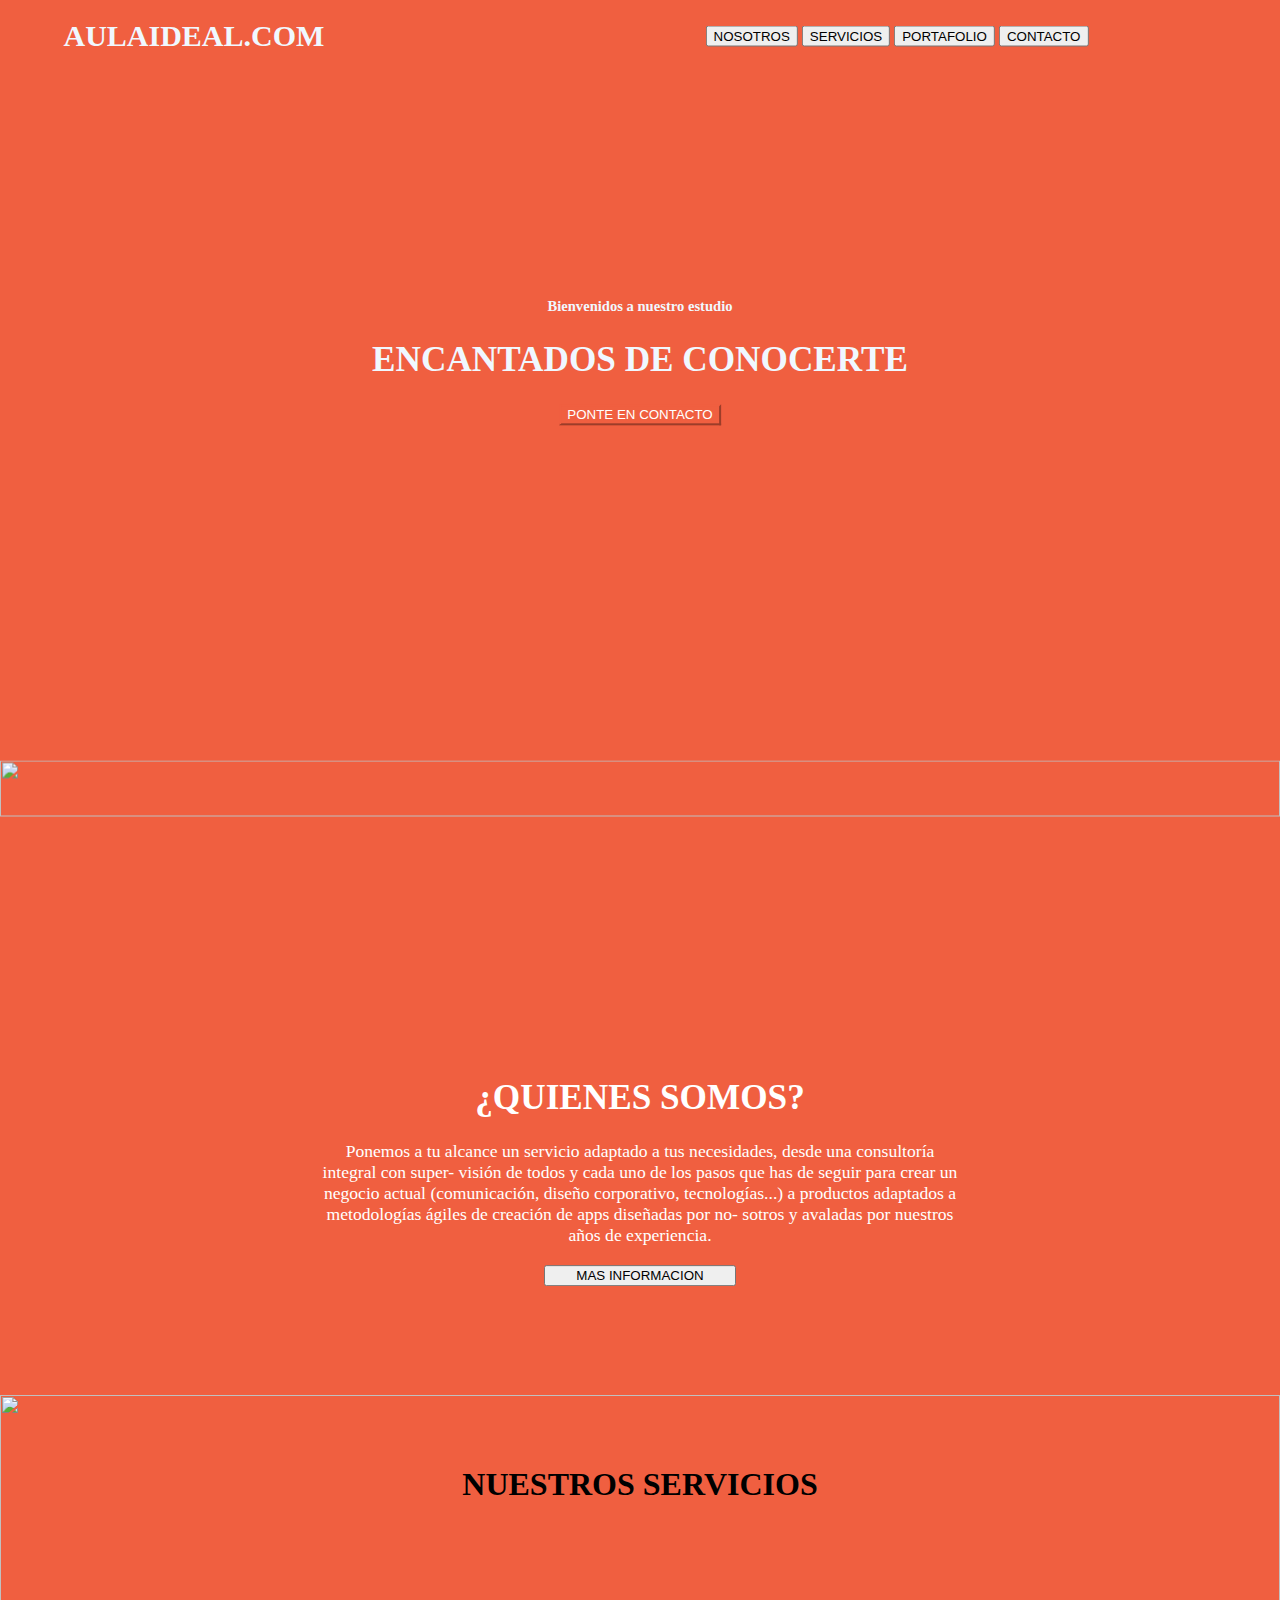
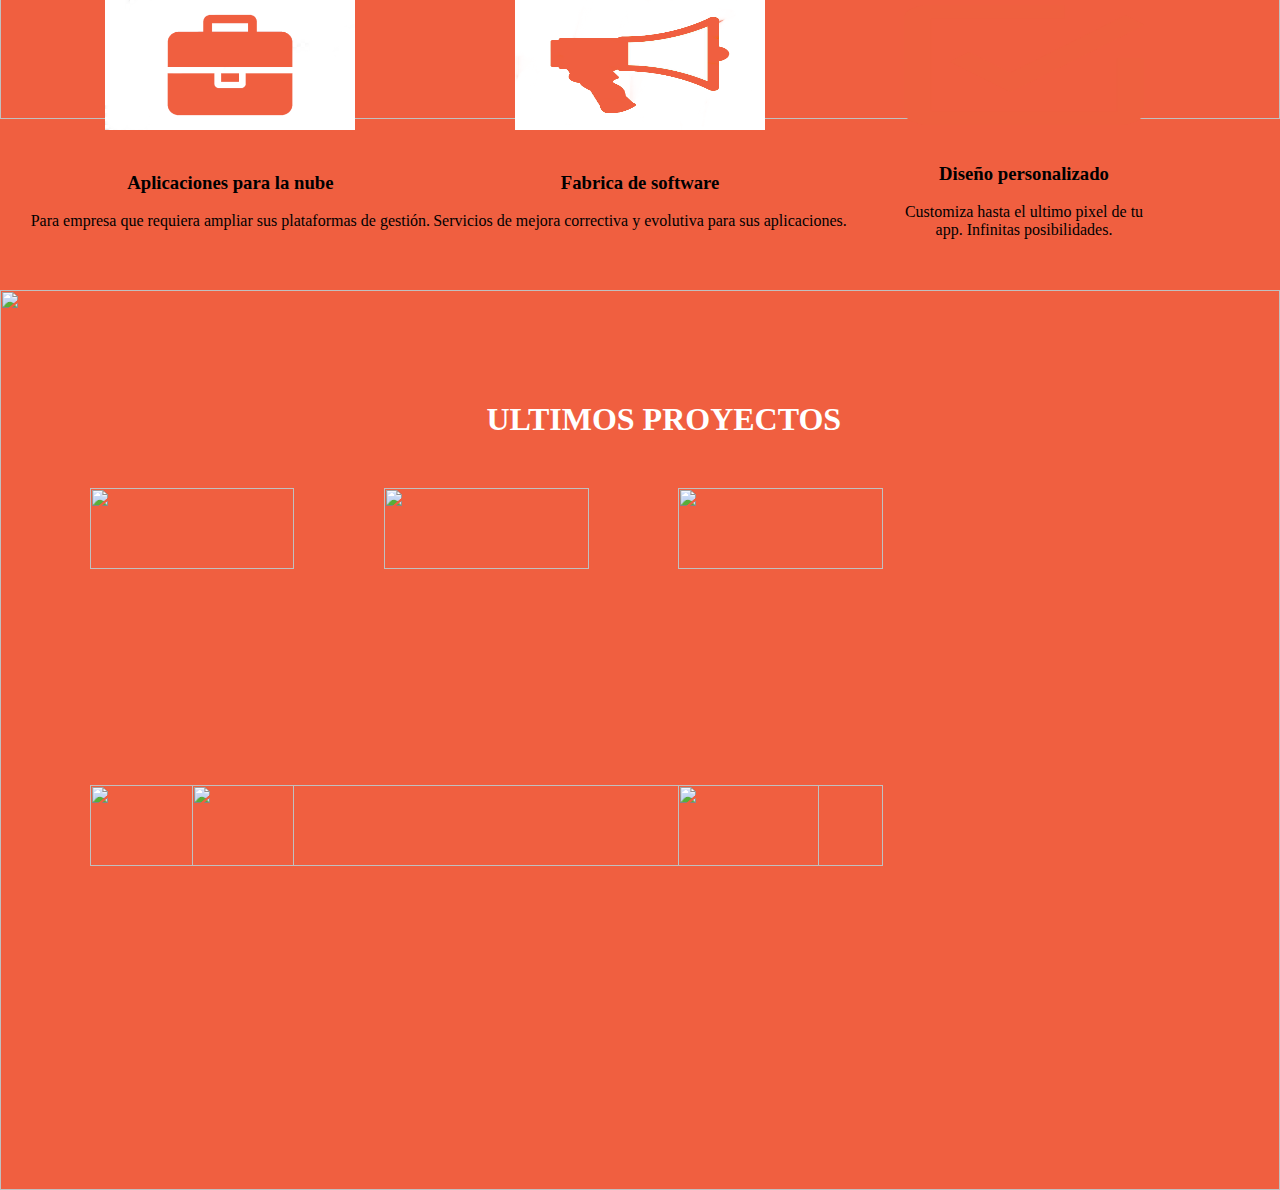
==== index.html @ 3834bddb "tercera parte" ====
<!DOCTYPE html>
<html lang="en">
<head>
    <meta charset="UTF-8">
    <meta http-equiv="X-UA-Compatible" content="IE=edge">
    <meta name="viewport" content="width=device-width, initial-scale=1.0">
    <title>Sanbox</title>
    <link rel="stylesheet" href="css/bootstrap-grid.css">
    <link rel="stylesheet" href="css/bootstrap-flex.min.css.map">
    <link rel="stylesheet" href="css/bootstrap-reboot.css">
    <link rel="stylesheet" href="css/bootstrap.css">
    <link rel="stylesheet" href="css/font-awesome.css">
    <link rel="stylesheet" href="style.css">
    <script src="js/bootstrap.js"></script>
    <script src="js/jquery.min.js"></script>
</head>
<body Style="margin: 0"> 
    <header>

    <section> 
        <div class="fondo">
            
            <div class="tituloarriba"> <Tittle> AULAIDEAL.COM </Tittle> 
            </div>
            <div class="botones">   
                <button id=" NOSOTROS" > NOSOTROS</button> 
                <button id=" SERVICIOS" > SERVICIOS</button> 
                <button id=" PORTAFOLIO" > PORTAFOLIO</button> 
                <button id=" CONTACTO" > CONTACTO</button>     
            </div> 
        </div>
    </header>  

    <div class="titulogrande">

        <div align="center"> <h5> Bienvenidos a nuestro estudio</h5></div> 
            
        <div align="center"> <h1> ENCANTADOS DE CONOCERTE</h1></div>
    
    
        <div align="center"> <button id="PONTENCONTACTO" >PONTE EN CONTACTO</button></div>
        
        
    </div>
    
    </section>
    <section class=" naranja">
        <img id="primera" src="img/nosotros.svg">
        <div class="texto">

            <center><h1> ¿QUIENES SOMOS?</h1>
            <p> Ponemos a tu alcance un servicio
                adaptado a tus necesidades, desde
                 
                una consultoría integral con super-
                visión de todos y cada uno de los
                
                pasos que has de seguir para crear un
                negocio actual (comunicación, diseño
                corporativo, tecnologías...) a productos
                adaptados a metodologías ágiles de
                
                creación de apps diseñadas por no-
                sotros y avaladas por nuestros años
                
                de experiencia.</p></center>
    
            <center><button id="MASINFORMACION">MAS INFORMACION</button></center>
    
    
        </div>

    </section>
    <section class="blanco">
        <img id="bla" src="img/blanco.png">
        <div class="caja">
            <div class="Nuestroservicios">

                <h1>NUESTROS SERVICIOS</h1>
            </div>
        </div>

    
        <img id="portafolio" src="img/iconos/hola43.png">
        <div class="apps">

            <center><h3>Aplicaciones para la nube</h3>

            <p>Para empresa que requiera ampliar sus 
                plataformas de gestión.</p>

            </center>

        </div>

        <img id="chorote" src="img/iconos/holaa432.png">
        <div class="fabrica">

            <center><h3>Fabrica de software</h3>

            <p>Servicios de mejora correctiva y evolutiva para sus aplicaciones.</p>

            </center>

        </div>
        
        <img id="check" src="img//iconos/check.png">
        
        
        
        <div class="diseño">

            <center><h3>Diseño personalizado</h3>

            <p>Customiza hasta el ultimo pixel de tu app. Infinitas posibilidades.</p>

            </center>

        </div>







    </section>

<section>
    <img id="gris" src="img/gris.png">
    <div class=" titulo">

        <h1>  ULTIMOS PROYECTOS  </h1>

    </div>
    <img id="bote" src="img/proyecto1.svg">
    <img id="tarta" src="img/proyecto2.svg">
    <img id="proyecto3" src="img/proyecto3.svg">
    <img id="proyecto4" src="img/proyecto4.svg">
    <img id="proyecto5" src="img/proyecto5.svg">
    <img id="proyecto6" src="img/proyecto6.svg">
</section>
    
        
    
     
    
    

</body>
</html>
---- style.css ----
@font-face {
    font-family: 'opensans-regular-webfont';
    src: url(font/opensans-regular-webfont.woff);
    
}

    
.fondo{
    background-image: url(img/fondo-bienvenido-grande.jpg);
    background-size: cover;
    height: 80%;
    width: 100%;
    color:aliceblue ;
    position:absolute;
    top:0% ;
    left: 0%;
    transform: translate(-0%, -0%);
}
 .tituloarriba{
    font-family: 'opensans-regular-webfont';
    margin: 0rem auto;  
    font-weight: bolder;
    font-size: 30px;
    padding-top: 500px;
    position:absolute;
    top:0% ;
    left: 7%;
    transform: translate(-10%, -90%);
 }
.botones{
    display: flex;
    justify-content: flex-end;
    flex-direction: row;
    flex-wrap: wrap;
    display: inline-block;
    position:absolute;
    top:5% ;
    right: 3%;
    transform: translate(-40%, -50%);
    
    

}

.bootstrap-flex{

    display:flex;
    flex-direction: row;
    background-color: rgba(0, 0, 0, 0.5);
    justify-content: center;
    

}
#NOSOTROS{
    
    background-color: transparent;
}
    

#PONTENCONTACTO{
    background-color:#f05f40;
    color:white;
    border-color: #f05f40;
}
.titulogrande{
    margin: 5rem auto;  
    color: aliceblue;
    position:absolute;
    top:30% ;
    left: 50%;
    transform: translate(-50%, -50%);
    font-size: 110%;
    
}

Body {background-color : #f05f40;
    display:flex ;
    position:static;

}

#pontecontacto{

    padding: 10px;
    height:0%;

}

.texto{
    
    color: white;
    position:absolute;
    top:130% ;
    left: 50%;
    transform: translate(-50%, -50%);
    font-size: 110%;
    justify-content: center;
}
#primera{
    position:absolute;
    top:97% ;
    left: 50%;
    transform: translate(-50%, -50%);
    height: 25%;
    width: 100%;

}
#MASINFORMACION{
    width: 30%;
}
#bla{
    position:absolute;
    top: 185% ;
    left: 50%;
    transform: translate(-50%, -50%); 
    height: 60%;
    width:100%;

}
.Nuestroservicios{

    position:absolute;
    top:165% ;
    left: 50%;
    transform: translate(-50%, -50%);

}
#portafolio{

    position:absolute;
    top:185% ;
    left: 18%;
    transform: translate(-50%, -50%); 
    height: 130px;
    width: 250px;


}
.apps{
    position:absolute;
    top:200% ;
    left: 18%;
    transform: translate(-50%, -50%);
    justify-content: center;
}
.fabrica{
    position:absolute;
    top:200% ;
    left: 50%;
    transform: translate(-50%, -50%);
    justify-content: center;
}
#chorote{

    position:absolute;
    top:185% ;
    left: 50%;
    transform: translate(-50%, -50%); 
    height: 130px;
    width: 250px;


}
.diseño{
    position:absolute;
    top:200% ;
    left: 80%;
    transform: translate(-50%, -50%);
    justify-content: center;
}
#check{

    position:absolute;
    top:185% ;
    left: 80%;
    transform: translate(-50%, -50%); 
    height: 120px;
    width: 240px;


}
#gris{
    position:absolute;
    top: 260% ;
    left: 50%;
    transform: translate(-50%, -50%); 
    height: 100%;
    width:100%
}
.titulo{
    position:absolute;
    top: 255% ;
    left: 88%;
    transform: translate(-50%, -50%); 
    height: 70%;
    width:100%;
    color: white;
}

#bote{
    position:absolute;
    top: 247% ;
    left: 27%;
    transform: translate(-50%, -50%); 
    height: 30%;
    width:40%;
}
#tarta{
    position:absolute;
    top: 247% ;
    left: 50%;
    transform: translate(-50%, -50%); 
    height: 30%;
    width:40%;
}
#proyecto3{
    position:absolute;
    top: 247% ;
    left: 73%;
    transform: translate(-50%, -50%); 
    height: 30%;
    width:40%;
}
#proyecto4{

    position:absolute;
    top: 280% ;
    left:27%;
    transform: translate(-50%, -50%); 
    height: 30%;
    width:40%;
}
#proyecto5{

    position:absolute;
    top: 280% ;
    left:50%;
    transform: translate(-50%, -50%); 
    height: 30%;
    width:70%;


}
#proyecto6{

    position:absolute;
    top: 280% ;
    left:73%;
    transform: translate(-50%, -50%); 
    height: 30%;
    width:40%;


}
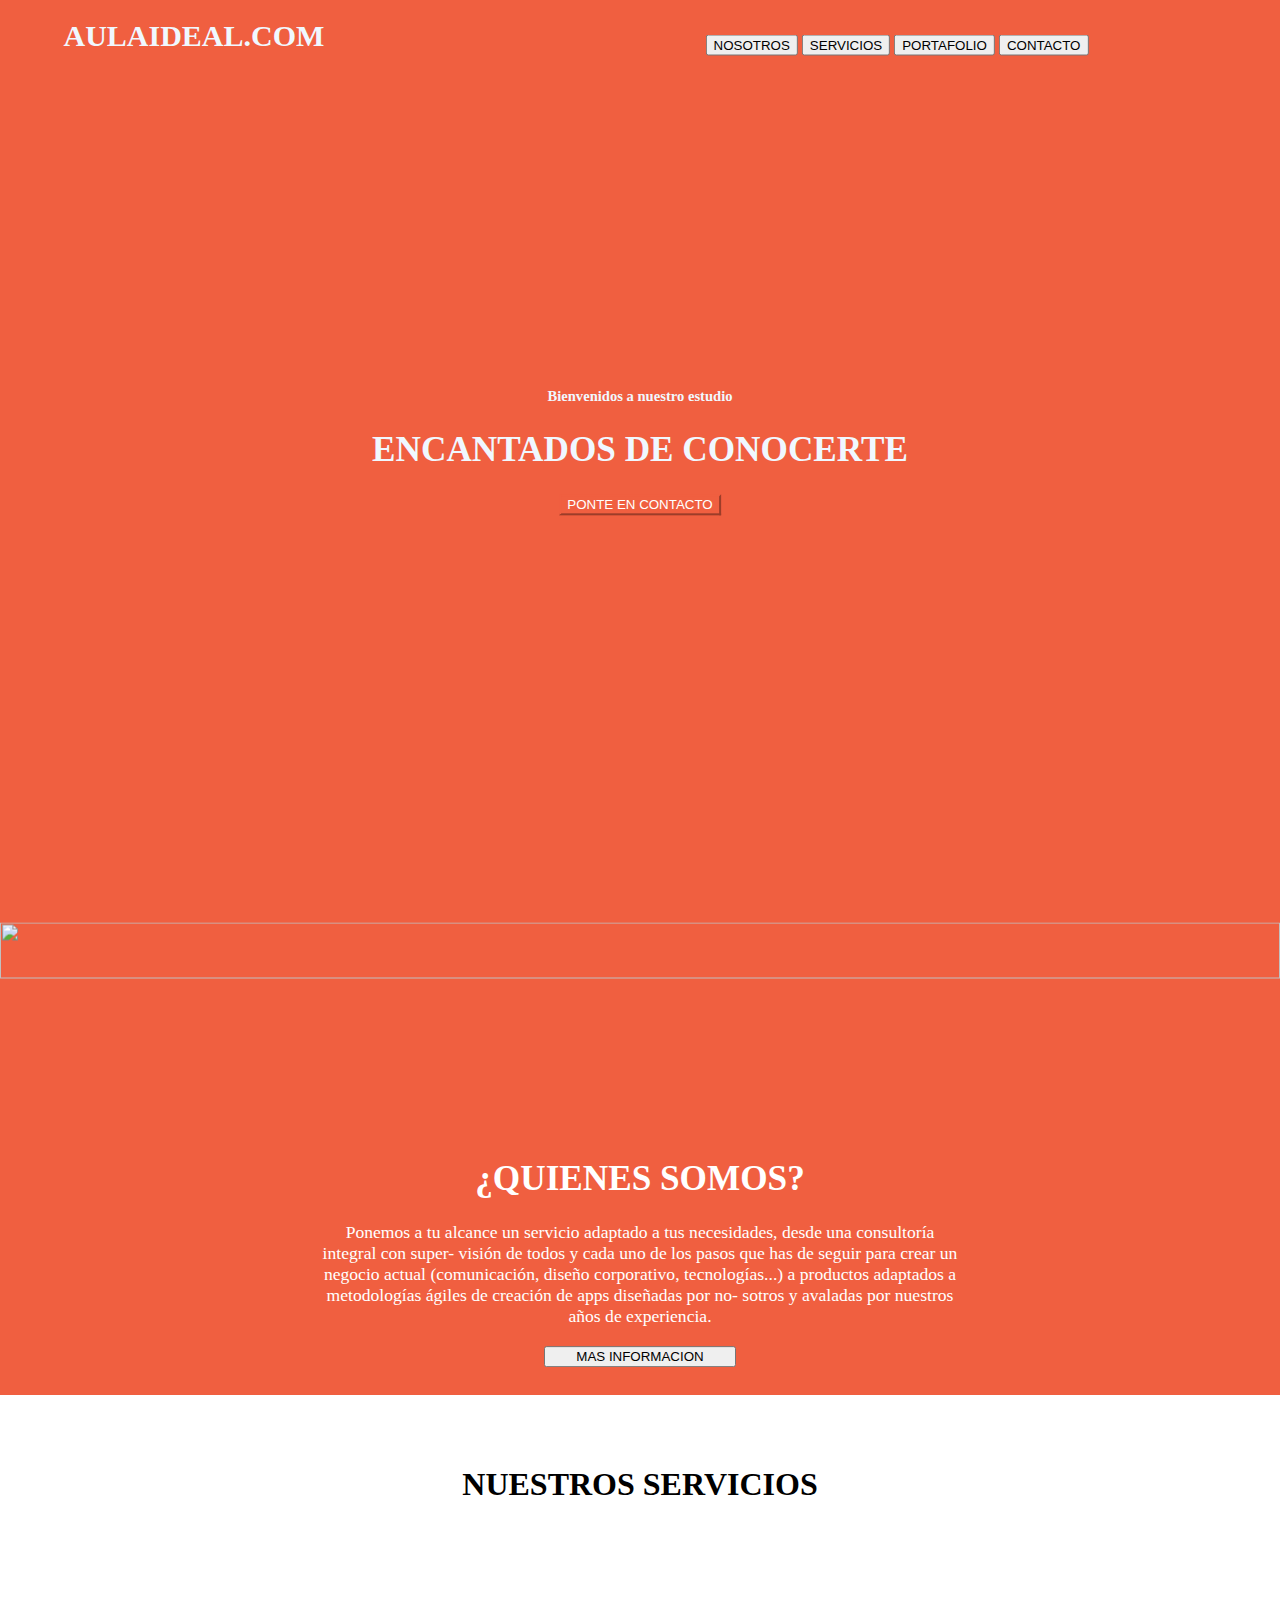
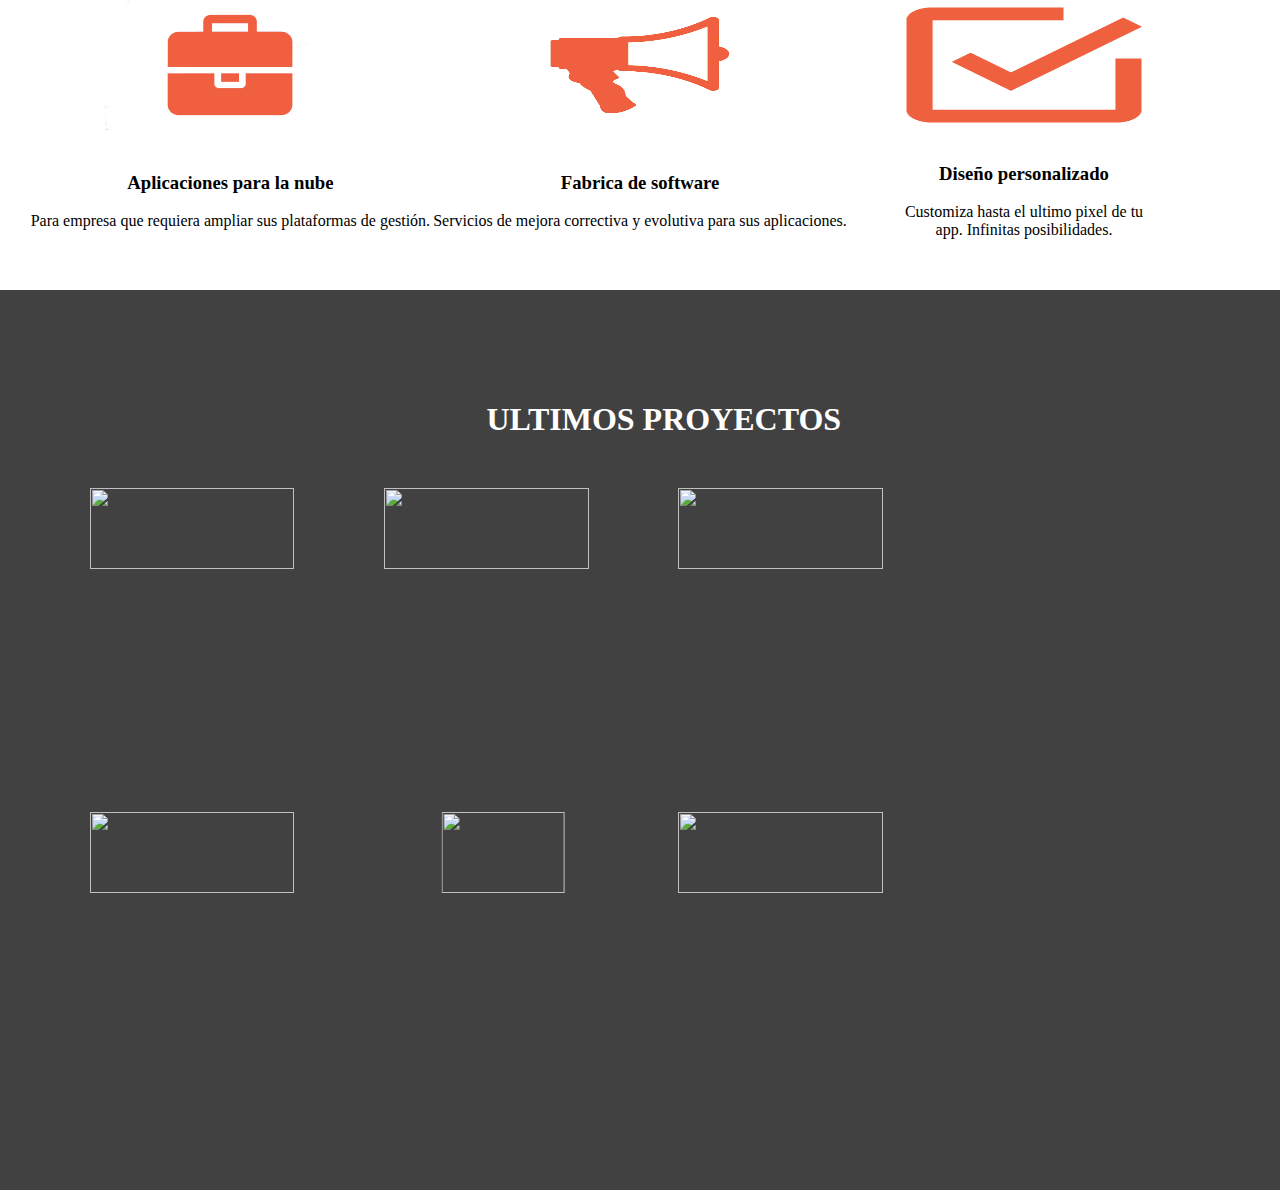
==== commit fa818d0c: "parte4." ====
--- a/index.html
+++ b/index.html
@@ -16,7 +16,7 @@
 </head>
 <body Style="margin: 0"> 
     <header>
-
+<div class="bootstrap-flex.min.css">
     <section> 
         <div class="fondo">
             
@@ -29,6 +29,7 @@
                 <button id=" CONTACTO" > CONTACTO</button>     
             </div> 
         </div>
+</div>
     </header>  
 
     <div class="titulogrande">
@@ -94,15 +95,15 @@
         </div>
 
         <img id="chorote" src="img/iconos/holaa432.png">
-        <div class="fabrica">
+            <div class="fabrica">
 
-            <center><h3>Fabrica de software</h3>
+                <center><h3>Fabrica de software</h3>
 
-            <p>Servicios de mejora correctiva y evolutiva para sus aplicaciones.</p>
+                <p>Servicios de mejora correctiva y evolutiva para sus aplicaciones.</p>
 
-            </center>
+                </center>
 
-        </div>
+            </div>
         
         <img id="check" src="img//iconos/check.png">
         
@@ -117,12 +118,6 @@
             </center>
 
         </div>
-
-
-
-
-
-
 
     </section>
 
@@ -139,10 +134,7 @@
     <img id="proyecto4" src="img/proyecto4.svg">
     <img id="proyecto5" src="img/proyecto5.svg">
     <img id="proyecto6" src="img/proyecto6.svg">
-</section>
-    
-        
-    
+</section> 
      
     
     
--- a/style.css
+++ b/style.css
@@ -8,7 +8,7 @@
 .fondo{
     background-image: url(img/fondo-bienvenido-grande.jpg);
     background-size: cover;
-    height: 80%;
+    height: 100%;
     width: 100%;
     color:aliceblue ;
     position:absolute;
@@ -66,7 +66,7 @@
     margin: 5rem auto;  
     color: aliceblue;
     position:absolute;
-    top:30% ;
+    top:40% ;
     left: 50%;
     transform: translate(-50%, -50%);
     font-size: 110%;
@@ -90,7 +90,7 @@
     
     color: white;
     position:absolute;
-    top:130% ;
+    top:139% ;
     left: 50%;
     transform: translate(-50%, -50%);
     font-size: 110%;
@@ -98,7 +98,7 @@
 }
 #primera{
     position:absolute;
-    top:97% ;
+    top:115% ;
     left: 50%;
     transform: translate(-50%, -50%);
     height: 25%;
@@ -174,8 +174,8 @@
     top:185% ;
     left: 80%;
     transform: translate(-50%, -50%); 
-    height: 120px;
-    width: 240px;
+    height: 115px;
+    width: 235px;
 
 
 }
@@ -224,7 +224,7 @@
 #proyecto4{
 
     position:absolute;
-    top: 280% ;
+    top: 283% ;
     left:27%;
     transform: translate(-50%, -50%); 
     height: 30%;
@@ -233,18 +233,18 @@
 #proyecto5{
 
     position:absolute;
-    top: 280% ;
+    top: 283% ;
     left:50%;
     transform: translate(-50%, -50%); 
     height: 30%;
-    width:70%;
+    width:31%;
 
 
 }
 #proyecto6{
 
     position:absolute;
-    top: 280% ;
+    top: 283% ;
     left:73%;
     transform: translate(-50%, -50%); 
     height: 30%;
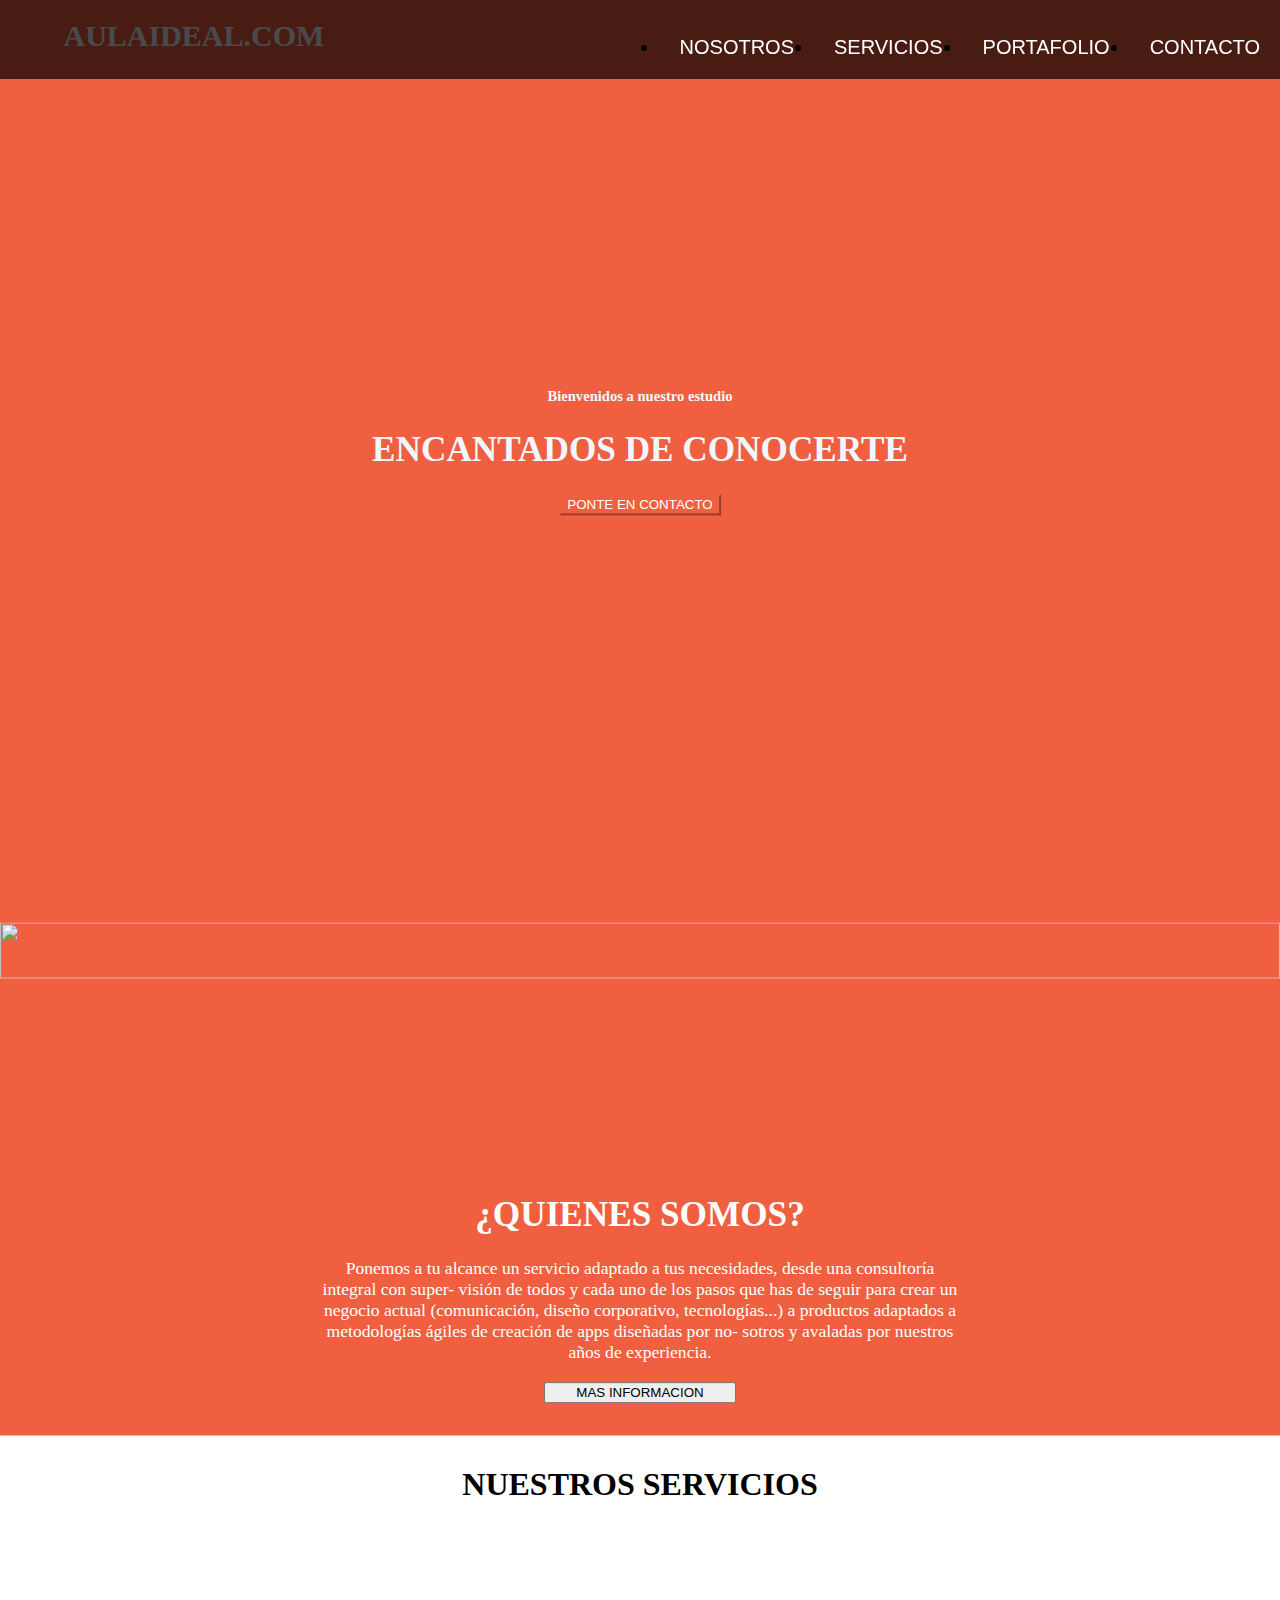
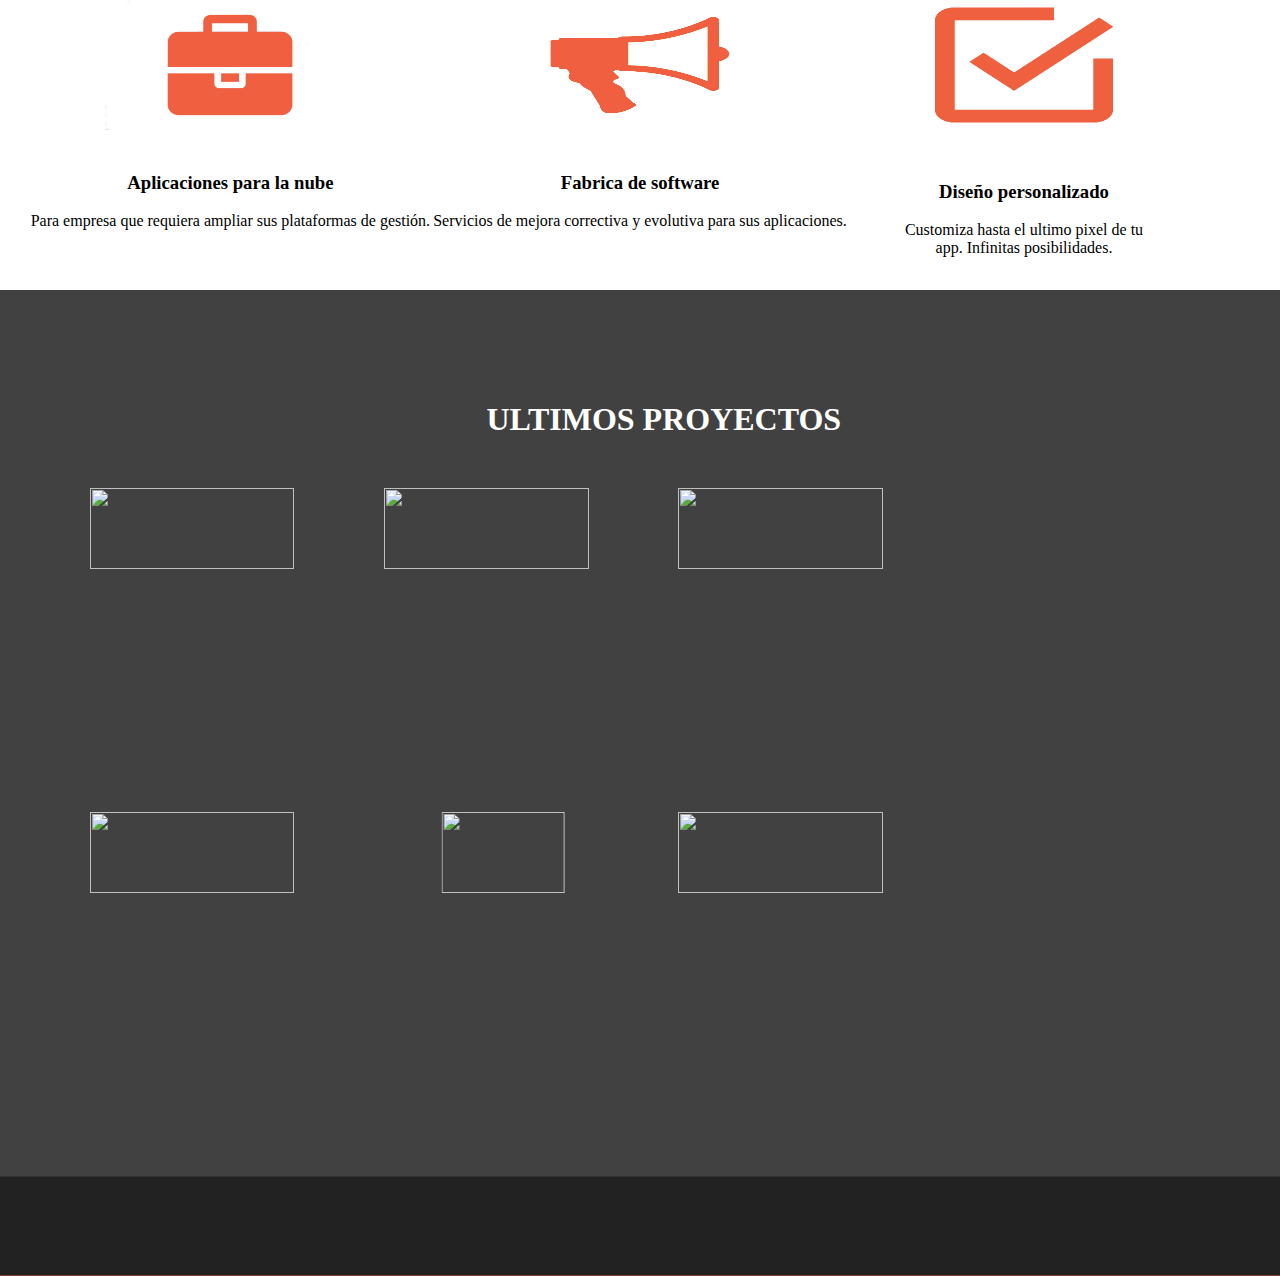
==== commit e218be5e: "casi completo" ====
--- a/index.html
+++ b/index.html
@@ -1,5 +1,6 @@
 <!DOCTYPE html>
 <html lang="en">
+
 <head>
     <meta charset="UTF-8">
     <meta http-equiv="X-UA-Compatible" content="IE=edge">
@@ -14,61 +15,78 @@
     <script src="js/bootstrap.js"></script>
     <script src="js/jquery.min.js"></script>
 </head>
-<body Style="margin: 0"> 
+
+<body Style="margin: 0">
+    <header class="encabezado  ">
+        
+        <nav>   
+
+            <ul>
+                <li><a href="#">NOSOTROS</a></li>
+                <li><a href="#">SERVICIOS</a></li>
+                <li><a href="#">PORTAFOLIO</a></l>
+                <li><a href="#">CONTACTO</a></li>
+
+            </ul>
+        </nav>
+    </header>
+
     <header>
-<div class="bootstrap-flex.min.css">
-    <section> 
-        <div class="fondo">
-            
-            <div class="tituloarriba"> <Tittle> AULAIDEAL.COM </Tittle> 
+
+        <section>
+            <div class="fondo">
+
+                <div class="tituloarriba">
+                    <Tittle> AULAIDEAL.COM </Tittle>
+                </div>
+
             </div>
-            <div class="botones">   
-                <button id=" NOSOTROS" > NOSOTROS</button> 
-                <button id=" SERVICIOS" > SERVICIOS</button> 
-                <button id=" PORTAFOLIO" > PORTAFOLIO</button> 
-                <button id=" CONTACTO" > CONTACTO</button>     
-            </div> 
-        </div>
-</div>
-    </header>  
+
+    </header>
 
     <div class="titulogrande">
 
-        <div align="center"> <h5> Bienvenidos a nuestro estudio</h5></div> 
-            
-        <div align="center"> <h1> ENCANTADOS DE CONOCERTE</h1></div>
-    
-    
-        <div align="center"> <button id="PONTENCONTACTO" >PONTE EN CONTACTO</button></div>
-        
-        
+        <div align="center">
+            <h5> Bienvenidos a nuestro estudio</h5>
+        </div>
+
+        <div align="center">
+            <h1> ENCANTADOS DE CONOCERTE</h1>
+        </div>
+
+
+        <div align="center"> <button id="PONTENCONTACTO">PONTE EN CONTACTO</button></div>
+
+
     </div>
-    
+
     </section>
     <section class=" naranja">
         <img id="primera" src="img/nosotros.svg">
         <div class="texto">
 
-            <center><h1> ¿QUIENES SOMOS?</h1>
-            <p> Ponemos a tu alcance un servicio
-                adaptado a tus necesidades, desde
-                 
-                una consultoría integral con super-
-                visión de todos y cada uno de los
-                
-                pasos que has de seguir para crear un
-                negocio actual (comunicación, diseño
-                corporativo, tecnologías...) a productos
-                adaptados a metodologías ágiles de
-                
-                creación de apps diseñadas por no-
-                sotros y avaladas por nuestros años
-                
-                de experiencia.</p></center>
-    
+            <center>
+                <h1> ¿QUIENES SOMOS?</h1>
+                <p> Ponemos a tu alcance un servicio
+                    adaptado a tus necesidades, desde
+
+                    una consultoría integral con super-
+                    visión de todos y cada uno de los
+
+                    pasos que has de seguir para crear un
+                    negocio actual (comunicación, diseño
+                    corporativo, tecnologías...) a productos
+                    adaptados a metodologías ágiles de
+
+                    creación de apps diseñadas por no-
+                    sotros y avaladas por nuestros años
+
+                    de experiencia.</p>
+            </center>
+
             <center><button id="MASINFORMACION">MAS INFORMACION</button></center>
-    
-    
+
+
         </div>
 
     </section>
@@ -81,39 +99,42 @@
             </div>
         </div>
 
-    
+
         <img id="portafolio" src="img/iconos/hola43.png">
         <div class="apps">
 
-            <center><h3>Aplicaciones para la nube</h3>
+            <center>
+                <h3>Aplicaciones para la nube</h3>
 
-            <p>Para empresa que requiera ampliar sus 
-                plataformas de gestión.</p>
+                <p>Para empresa que requiera ampliar sus
+                    plataformas de gestión.</p>
 
             </center>
 
         </div>
 
         <img id="chorote" src="img/iconos/holaa432.png">
-            <div class="fabrica">
+        <div class="fabrica">
 
-                <center><h3>Fabrica de software</h3>
+            <center>
+                <h3>Fabrica de software</h3>
 
                 <p>Servicios de mejora correctiva y evolutiva para sus aplicaciones.</p>
 
-                </center>
+            </center>
 
-            </div>
-        
+        </div>
+
         <img id="check" src="img//iconos/check.png">
-        
-        
-        
+
+
+
         <div class="diseño">
 
-            <center><h3>Diseño personalizado</h3>
+            <center>
+                <h3>Diseño personalizado</h3>
 
-            <p>Customiza hasta el ultimo pixel de tu app. Infinitas posibilidades.</p>
+                <p>Customiza hasta el ultimo pixel de tu app. Infinitas posibilidades.</p>
 
             </center>
 
@@ -121,24 +142,22 @@
 
     </section>
 
-<section>
-    <img id="gris" src="img/gris.png">
-    <div class=" titulo">
+    <section>
+        <img id="gris" src="img/gris.png">
+        <div class=" titulo">
 
-        <h1>  ULTIMOS PROYECTOS  </h1>
+            <h1> ULTIMOS PROYECTOS </h1>
 
-    </div>
-    <img id="bote" src="img/proyecto1.svg">
-    <img id="tarta" src="img/proyecto2.svg">
-    <img id="proyecto3" src="img/proyecto3.svg">
-    <img id="proyecto4" src="img/proyecto4.svg">
-    <img id="proyecto5" src="img/proyecto5.svg">
-    <img id="proyecto6" src="img/proyecto6.svg">
-</section> 
-     
-    
-    
+        </div>
+        <img id="bote" src="img/proyecto1.svg">
+        <img id="tarta" src="img/proyecto2.svg">
+        <img id="proyecto3" src="img/proyecto3.svg">
+        <img id="proyecto4" src="img/proyecto4.svg">
+        <img id="proyecto5" src="img/proyecto5.svg">
+        <img id="proyecto6" src="img/proyecto6.svg">
+    </section>
+    <img id="pie" src="img/piedepag.png">
 
 </body>
-</html>
 
+</html>--- a/style.css
+++ b/style.css
@@ -1,254 +1,297 @@
 @font-face {
     font-family: 'opensans-regular-webfont';
     src: url(font/opensans-regular-webfont.woff);
+
+}
+
+.encabezado {
+    background: rgba(0, 0, 0, 0.7);
+    width: 100%;
+    position: fixed;
+    z-index: 100;
+}
+
+nav {
+    float: right;
+}
+
+nav ul li {
+    float: left;
+    font-family: Arial, Helvetica, sans-serif;
+    ;
+    font-size: 20px;
+}
+
+nav ul li a {
+    display: block;
+    padding: 20px;
+    color: #fff;
+    text-decoration: none;
     
 }
 
-    
-.fondo{
+nav ul li:hover {
+    background: #f05f40;
+}
+
+
+.fondo {
     background-image: url(img/fondo-bienvenido-grande.jpg);
     background-size: cover;
     height: 100%;
     width: 100%;
-    color:aliceblue ;
-    position:absolute;
-    top:0% ;
+    color: aliceblue;
+    position: absolute;
+    top: 0%;
     left: 0%;
     transform: translate(-0%, -0%);
 }
- .tituloarriba{
+
+.tituloarriba {
     font-family: 'opensans-regular-webfont';
-    margin: 0rem auto;  
+    margin: 0rem auto;
     font-weight: bolder;
     font-size: 30px;
     padding-top: 500px;
-    position:absolute;
-    top:0% ;
+    position: absolute;
+    top: 0%;
     left: 7%;
     transform: translate(-10%, -90%);
- }
-.botones{
+}
+
+.bootstrap-flex {
+
     display: flex;
-    justify-content: flex-end;
-    flex-direction: row;
-    flex-wrap: wrap;
-    display: inline-block;
-    position:absolute;
-    top:5% ;
-    right: 3%;
-    transform: translate(-40%, -50%);
-    
-    
-
-}
-
-.bootstrap-flex{
-
-    display:flex;
     flex-direction: row;
     background-color: rgba(0, 0, 0, 0.5);
     justify-content: center;
-    
-
-}
-#NOSOTROS{
-    
+
+
+}
+
+#NOSOTROS {
+
     background-color: transparent;
 }
-    
-
-#PONTENCONTACTO{
-    background-color:#f05f40;
-    color:white;
+
+
+#PONTENCONTACTO {
+    background-color: #f05f40;
+    color: white;
     border-color: #f05f40;
 }
-.titulogrande{
-    margin: 5rem auto;  
+
+.titulogrande {
+    margin: 5rem auto;
     color: aliceblue;
-    position:absolute;
-    top:40% ;
+    position: absolute;
+    top: 40%;
     left: 50%;
     transform: translate(-50%, -50%);
     font-size: 110%;
-    
-}
-
-Body {background-color : #f05f40;
-    display:flex ;
-    position:static;
-
-}
-
-#pontecontacto{
+
+}
+
+Body {
+    background-color: #f05f40;
+    display: flex;
+    position: static;
+
+}
+
+#pontecontacto {
 
     padding: 10px;
-    height:0%;
-
-}
-
-.texto{
-    
+    height: 0%;
+
+}
+
+.texto {
+
     color: white;
-    position:absolute;
-    top:139% ;
+    position: absolute;
+    top: 143%;
     left: 50%;
     transform: translate(-50%, -50%);
     font-size: 110%;
     justify-content: center;
 }
-#primera{
-    position:absolute;
-    top:115% ;
+
+#primera {
+    position: absolute;
+    top: 115%;
     left: 50%;
     transform: translate(-50%, -50%);
     height: 25%;
     width: 100%;
 
 }
-#MASINFORMACION{
+
+#MASINFORMACION {
     width: 30%;
 }
-#bla{
-    position:absolute;
-    top: 185% ;
-    left: 50%;
-    transform: translate(-50%, -50%); 
-    height: 60%;
-    width:100%;
-
-}
-.Nuestroservicios{
-
-    position:absolute;
-    top:165% ;
-    left: 50%;
-    transform: translate(-50%, -50%);
-
-}
-#portafolio{
-
-    position:absolute;
-    top:185% ;
+
+#bla {
+    position: absolute;
+    top: 189%;
+    left: 50%;
+    transform: translate(-50%, -50%);
+    height: 59%;
+    width: 100%;
+
+}
+
+.Nuestroservicios {
+
+    position: absolute;
+    top: 165%;
+    left: 50%;
+    transform: translate(-50%, -50%);
+
+}
+
+#portafolio {
+
+    position: absolute;
+    top: 185%;
     left: 18%;
-    transform: translate(-50%, -50%); 
+    transform: translate(-50%, -50%);
     height: 130px;
     width: 250px;
 
 
 }
-.apps{
-    position:absolute;
-    top:200% ;
+
+.apps {
+    position: absolute;
+    top: 200%;
     left: 18%;
     transform: translate(-50%, -50%);
     justify-content: center;
 }
-.fabrica{
-    position:absolute;
-    top:200% ;
-    left: 50%;
-    transform: translate(-50%, -50%);
-    justify-content: center;
-}
-#chorote{
-
-    position:absolute;
-    top:185% ;
-    left: 50%;
-    transform: translate(-50%, -50%); 
+
+.fabrica {
+    position: absolute;
+    top: 200%;
+    left: 50%;
+    transform: translate(-50%, -50%);
+    justify-content: center;
+}
+
+#chorote {
+
+    position: absolute;
+    top: 185%;
+    left: 50%;
+    transform: translate(-50%, -50%);
     height: 130px;
     width: 250px;
 
 
 }
-.diseño{
-    position:absolute;
-    top:200% ;
+
+.diseño {
+    position: absolute;
+    top: 202%;
     left: 80%;
     transform: translate(-50%, -50%);
     justify-content: center;
 }
-#check{
-
-    position:absolute;
-    top:185% ;
+
+#check {
+
+    position: absolute;
+    top: 185%;
     left: 80%;
-    transform: translate(-50%, -50%); 
+    transform: translate(-50%, -50%);
     height: 115px;
-    width: 235px;
-
-
-}
-#gris{
-    position:absolute;
-    top: 260% ;
-    left: 50%;
-    transform: translate(-50%, -50%); 
+    width: 178px;
+
+
+}
+
+#gris {
+    position: absolute;
+    top: 260%;
+    left: 50%;
+    transform: translate(-50%, -50%);
     height: 100%;
-    width:100%
-}
-.titulo{
-    position:absolute;
-    top: 255% ;
+    width: 100%
+}
+
+.titulo {
+    position: absolute;
+    top: 255%;
     left: 88%;
-    transform: translate(-50%, -50%); 
+    transform: translate(-50%, -50%);
     height: 70%;
-    width:100%;
+    width: 100%;
     color: white;
 }
 
-#bote{
-    position:absolute;
-    top: 247% ;
+#bote {
+    position: absolute;
+    top: 247%;
     left: 27%;
-    transform: translate(-50%, -50%); 
-    height: 30%;
-    width:40%;
-}
-#tarta{
-    position:absolute;
-    top: 247% ;
-    left: 50%;
-    transform: translate(-50%, -50%); 
-    height: 30%;
-    width:40%;
-}
-#proyecto3{
-    position:absolute;
-    top: 247% ;
+    transform: translate(-50%, -50%);
+    height: 30%;
+    width: 40%;
+}
+
+#tarta {
+    position: absolute;
+    top: 247%;
+    left: 50%;
+    transform: translate(-50%, -50%);
+    height: 30%;
+    width: 40%;
+}
+
+#proyecto3 {
+    position: absolute;
+    top: 247%;
     left: 73%;
-    transform: translate(-50%, -50%); 
-    height: 30%;
-    width:40%;
-}
-#proyecto4{
-
-    position:absolute;
-    top: 283% ;
-    left:27%;
-    transform: translate(-50%, -50%); 
-    height: 30%;
-    width:40%;
-}
-#proyecto5{
-
-    position:absolute;
-    top: 283% ;
-    left:50%;
-    transform: translate(-50%, -50%); 
-    height: 30%;
-    width:31%;
-
-
-}
-#proyecto6{
-
-    position:absolute;
-    top: 283% ;
-    left:73%;
-    transform: translate(-50%, -50%); 
-    height: 30%;
-    width:40%;
-
-
-}+    transform: translate(-50%, -50%);
+    height: 30%;
+    width: 40%;
+}
+
+#proyecto4 {
+
+    position: absolute;
+    top: 283%;
+    left: 27%;
+    transform: translate(-50%, -50%);
+    height: 30%;
+    width: 40%;
+}
+
+#proyecto5 {
+
+    position: absolute;
+    top: 283%;
+    left: 50%;
+    transform: translate(-50%, -50%);
+    height: 30%;
+    width: 31%;
+
+
+}
+
+#proyecto6 {
+
+    position: absolute;
+    top: 283%;
+    left: 73%;
+    transform: translate(-50%, -50%);
+    height: 30%;
+    width: 40%;
+}
+#pie{
+    position: absolute;
+    top: 314%;
+    left: 50%;
+    transform: translate(-50%, -50%);
+    height: 11%;
+    width: 100%;
+}
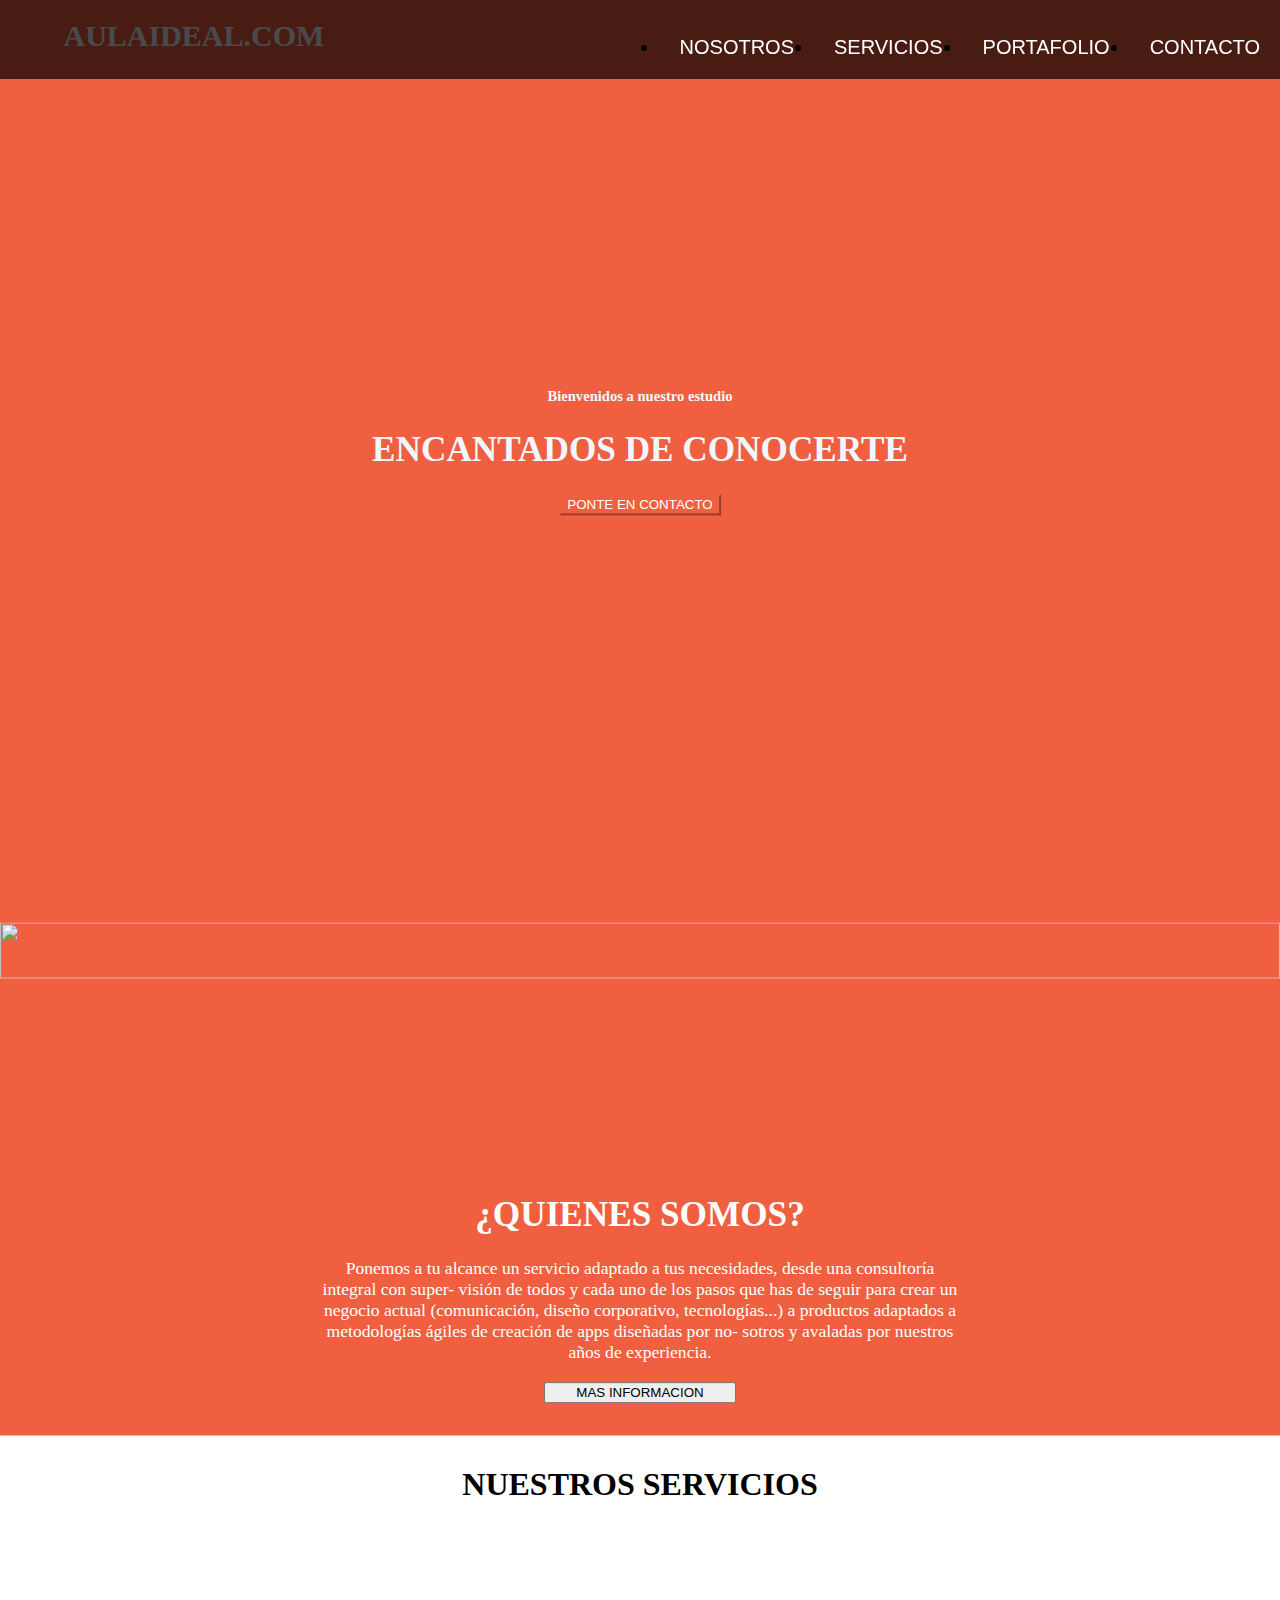
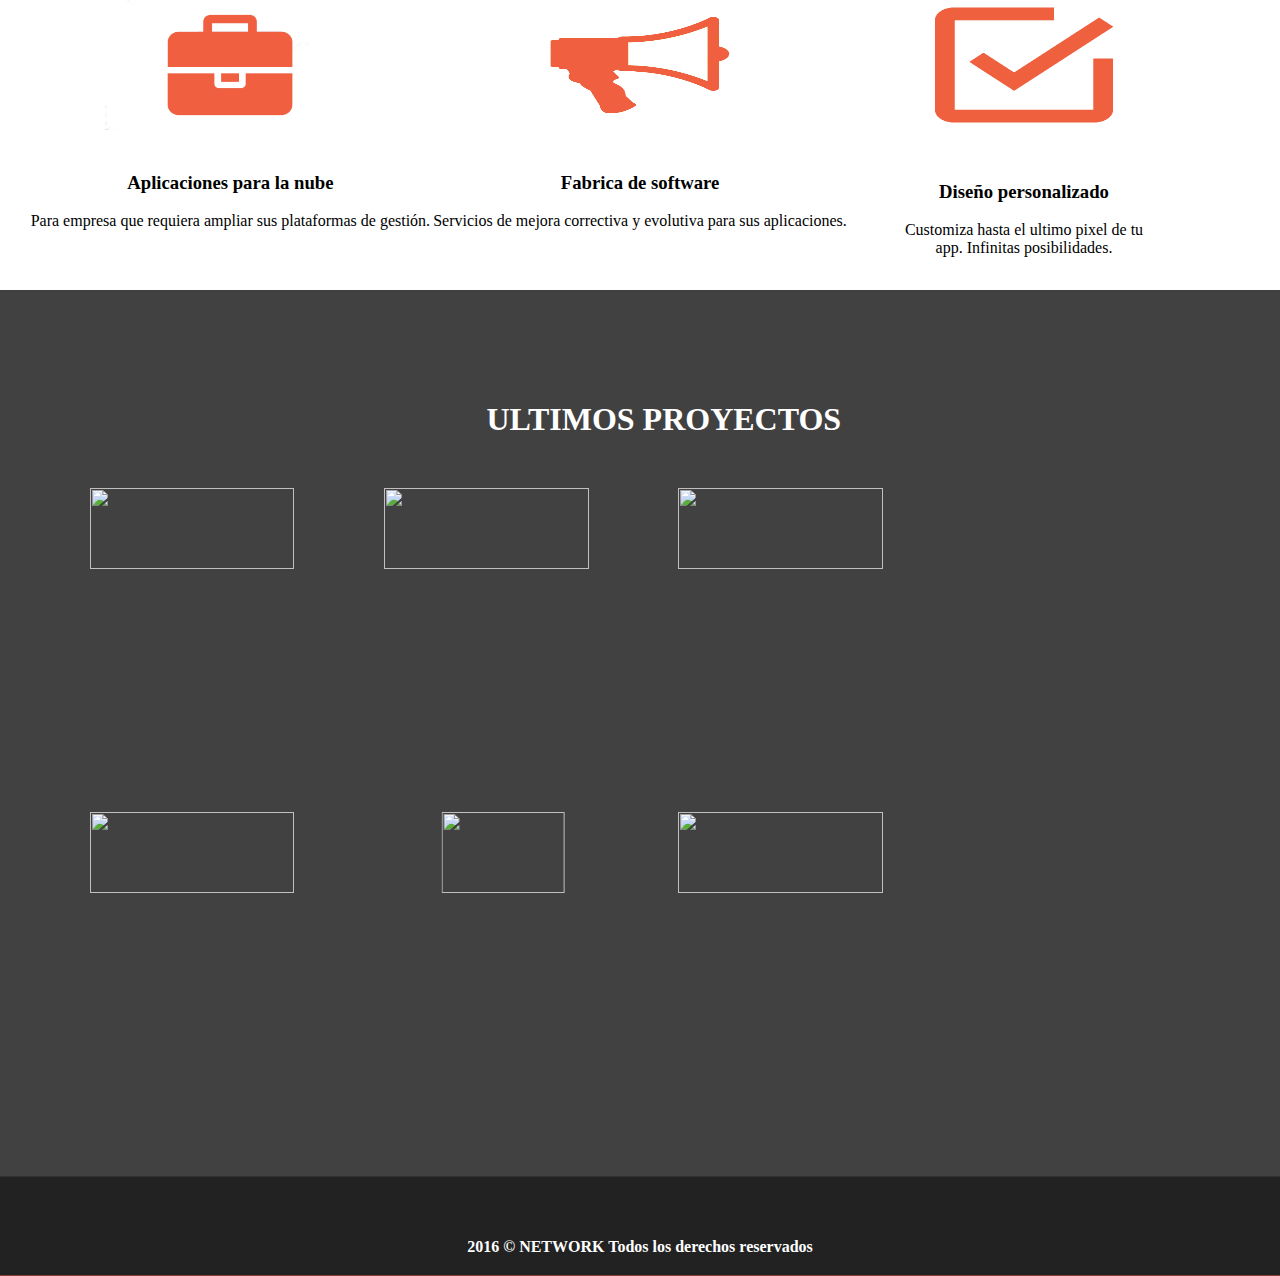
==== commit 0e09882b: "Terminado" ====
--- a/index.html
+++ b/index.html
@@ -157,7 +157,11 @@
         <img id="proyecto6" src="img/proyecto6.svg">
     </section>
     <img id="pie" src="img/piedepag.png">
-
+<section>
+    <div class=ultimo>
+        <h4>2016 © NETWORK Todos los derechos reservados</h4>
+    </div>
+</section>
 </body>
 
 </html>--- a/style.css
+++ b/style.css
@@ -295,3 +295,14 @@
     height: 11%;
     width: 100%;
 }
+.ultimo{
+    position: absolute;
+    top: 313%;
+    left: 50%;
+    transform: translate(-50%, -50%);
+    height: 0%;
+    width: 100%;
+    color:white;
+    text-align: center;
+
+}
